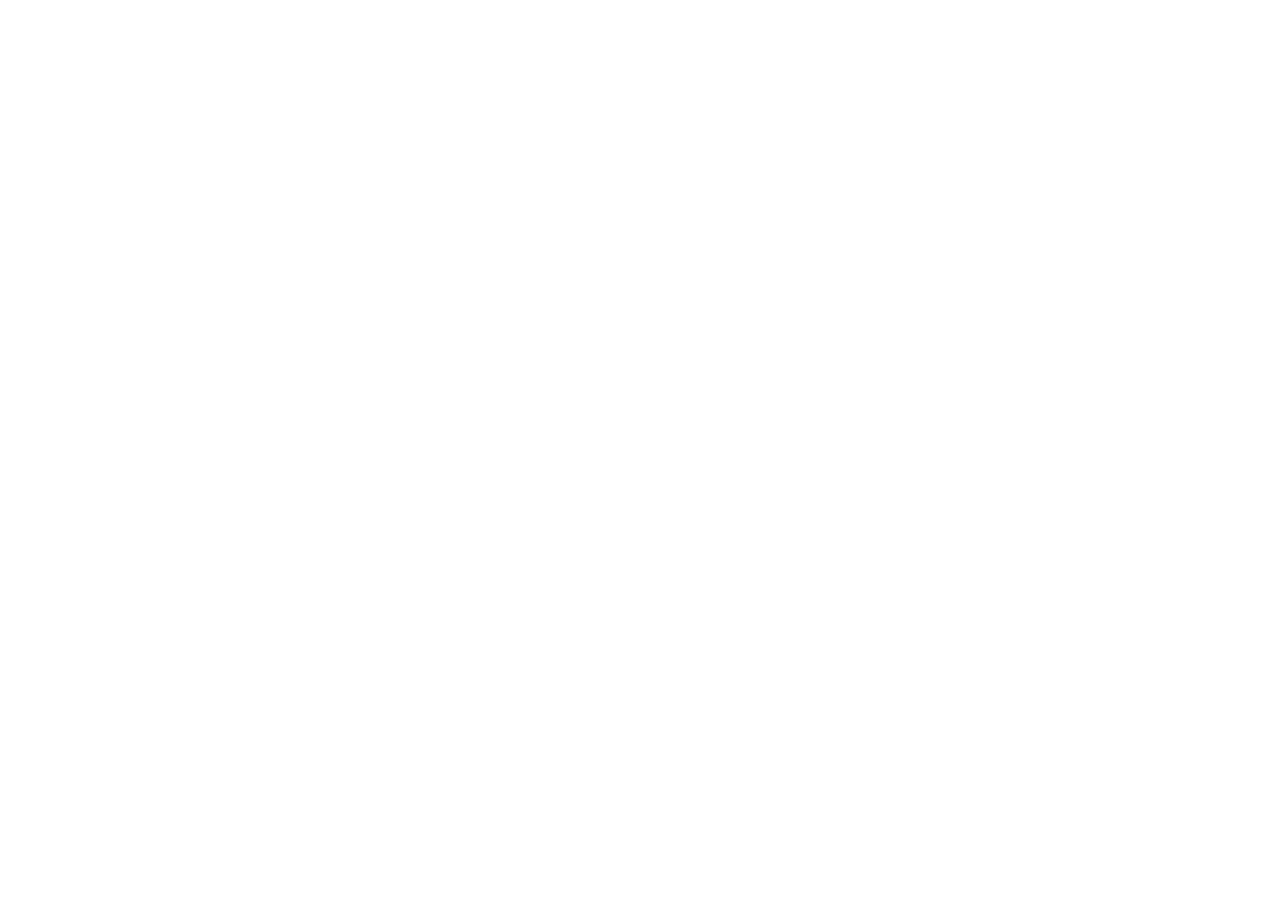
==== index.html @ 3f9d7688 "Fix Some Design" ====
<!DOCTYPE html>
<html lang="en" ng-app="calendarApp" id="top">
  <head>
    <meta content="!" name="fragment">
    <title>Hackathon Style Info - Let's Hackathon! </title>
    <meta http-equiv="Content-Style-Type" content="text/css; charset=UTF-8">
    
    <meta http-equiv="Content-Script-Type" content="text/javascript; charset=UTF-8">
    <meta http-equiv="description" content="ハッカソンのイベントカレンダーサイトです。ハッカソンのイベントを地域ごとにカレンダー形式でまとめています。ご希望のイベントをお探し下さい。">
    <meta http-equiv="keywords" content="ハッカソン,まとめ,日程,就活,開催,一覧,情報,地域別,関西,関東,北海道,中国,九州">
    
    <meta property="og:site_name" content="Hackathon Style Info">
    <meta property="og:title" content="Hackathon Style Info - Let's Hackathon! ">
    <meta property="og:url" content="http://hackathon.style-info.org/"> 
    <meta property="og:description" content="Hackathonの情報を配信" />
    <meta http-equiv="Content-Type" content="text/html; charset=utf-8">
    
    <link rel="stylesheet" href="./lib/venders/fullcalendar/fullcalendar.css" />
    <link rel="stylesheet" href="./css/calendarDemo.css" />
    <script src="./lib/venders/jquery/dist/jquery.min.js"></script>    

    <script src="./lib/venders/angular/angular.min.js"></script>
    <script src="./lib/venders/angular-route.min.js"></script>
    <script src="./lib/venders/ui-bootstrap-tpls-0.9.0.js"></script>
    <script src="./lib/venders/fullcalendar/fullcalendar.js"></script>
    <script src="./lib/venders/fullcalendar/gcal.js"></script>
    
    <script src="./lib/venders/angular-ui-calendar/src/calendar.js"></script>    
    <script src="./lib/app/app.js"></script>
    <script src="./lib/app/service.js"></script>
    <script src="./lib/app/controller.js"></script>

    <link rel="stylesheet" href="./lib/venders/bootstrap-css/css/bootstrap.css"></link>
    <script src="./lib/venders/bootstrap-css/js/bootstrap.min.js"></script>
    <script src="./lib/venders/jquery-ui/ui/jquery-ui.js"></script>
    <link rel="stylesheet" href="./css/main.css" />
    <script>
      (function(i,s,o,g,r,a,m){i['GoogleAnalyticsObject']=r;i[r]=i[r]||function(){
      (i[r].q=i[r].q||[]).push(arguments)},i[r].l=1*new Date();a=s.createElement(o),
      m=s.getElementsByTagName(o)[0];a.async=1;a.src=g;m.parentNode.insertBefore(a,m)
      })(window,document,'script','//www.google-analytics.com/analytics.js','ga');
      
      ga('create', 'UA-49603739-1', 'style-info.org');
      ga('send', 'pageview');
      
    </script>
  </head>
  <body>
    <div id="fb-root"></div>
    <script>(function(d, s, id) {
      var js, fjs = d.getElementsByTagName(s)[0];
      if (d.getElementById(id)) return;
      js = d.createElement(s); js.id = id;
      js.src = "//connect.facebook.net/ja_JP/all.js#xfbml=1&appId=229267003947517";
      fjs.parentNode.insertBefore(js, fjs);
      }(document, 'script', 'facebook-jssdk'));
    </script>
    <div class="row">
      <ng-include src="'partials/template/navbar.html'"></ng-include>
      <div class="container" ng-view></div>
    </div>
    <div style="background-color: #FAFCEE;">
      <ng-include src="'partials/template/footer.html'"></ng-include>
    </div>
  </body>
    
</html>
---- css/main.css ----
body{
    //background-color:#FBFCF2;
}
.site-title{
    font-color:#595959;
}
.calender{
    background-color:#ffffff;
}
#rNavi{
    background-image: url("../images/haikei.png");
    background-repeat:no-repeat;
    background-attachment: fixed;
    background-position: center

//    background-color:#FBFCF2;
    padding: 0 30px;
}

#rNavi h1{
    margin-right: 40px;

}

#rNavi li:not(:first-child) {
    padding-top: 20px;
    border-bottom: 1px dotted #000;
}

#rNavi > .nav {
    //padding-top:50px;
    //margin-left:-10px;
    //padding-bottom:50px;
}
#rNavi > .nav li{
    
    //padding-left:20px;
}

#rNavi > .nav li a:link{
    color:#000;
    
}
#rNavi > .nav li a:hover{
    background-color: #FFF;
    //background-color: rgbrgb(250,252,238);

}
#rNavi > .nav li a:visited{
    color:#000;
}

#rNavi h1 a:link{
    color:#595959;
}
#rNavi h1 a:visited{
    color:#595959;
}
#rNavi .fb-like{
    padding-top:10px;
}
#rNavi #twitter-widget-0{
    margin-bottom: 30px;
}
#rNavi .twitter{
    border-bottom: none;
}

#regionButton{
    margin-top:50px;
}

#calender,#contents{
    margin:30px 0px;
    padding: 0 30px;
}
#calender{
    background-color:#ffffff;
}
#event #contents .row  h1{
    display:none;
    //font-size:1px;
}

#event #contents{
    background-color: #FFF;
    padding-left:50px;
    padding-bottom:20px;
}
#index #contents .row > div{
    //margin-left: 20px;
    margin-top:10px;
    height: 250px;
    //margin-right: 100px;
    //padding-left: 20px;
    color: #FFF;
}
#index #contents .content{
    padding-left:10px;
    padding-top:5px;
    background-color: rgb(108,108,108);
    height:250px;
}
#index #contents  .content a:link{
    color:#FFF;
}
#index #contents  .content a:visited{
    color:#FFF;
}

#index #contents .row > div h2{
    
}
#index #eventList{
    padding:10px;
    margin-bottom:10px;
    background-color: #fff;
}

#index #eventList h3{
}

.site-main{
    color: #000;
}


#event #contents a:link,a:visited,a:hover,a{
    color:rgb(31,78,248);
}
#eventlist #contents{
    background-color:#fFF;
}

#eventlist #contents a:hover,a:link,a:visited{
    color:#000;
}
#event #contents a:hover,a:link,a:visited{
    color:rgb(31,78,138);
}

#article #contents {
    background-color:#FFF;
}

#article #contents article{
    padding-bottom:20px;
}
#article #contents nav{
    padding-bottom:20px;
}
#article #contents nav h1{
    font-size:20px;
    //display:none;

}
#article #contents .comment-respond{
    padding-bottom:20px;
}
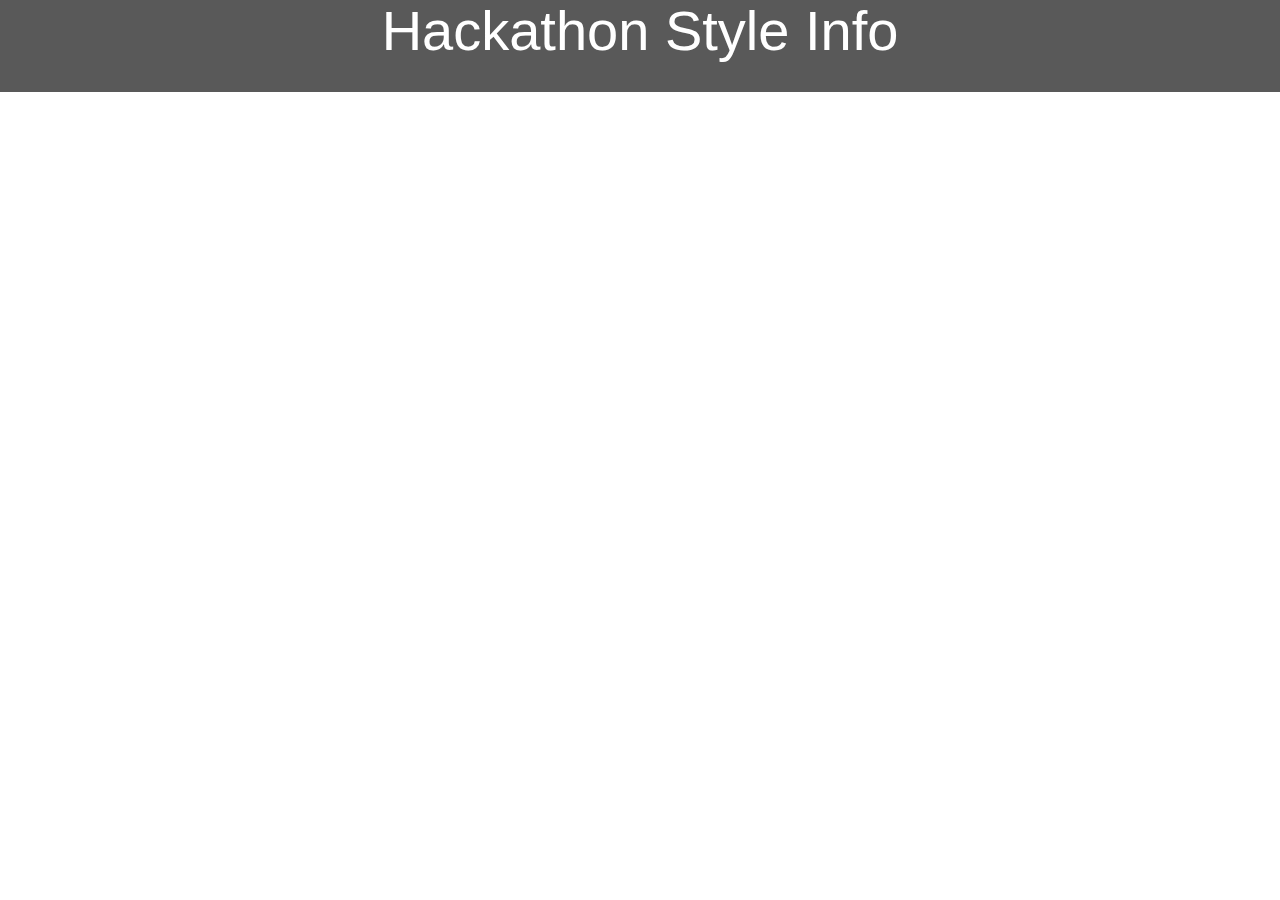
==== commit 6f626509: "Fix Design" ====
--- a/index.html
+++ b/index.html
@@ -46,23 +46,27 @@
     </script>
   </head>
   <body>
-    <div id="fb-root"></div>
-    <script>(function(d, s, id) {
-      var js, fjs = d.getElementsByTagName(s)[0];
-      if (d.getElementById(id)) return;
-      js = d.createElement(s); js.id = id;
-      js.src = "//connect.facebook.net/ja_JP/all.js#xfbml=1&appId=229267003947517";
-      fjs.parentNode.insertBefore(js, fjs);
-      }(document, 'script', 'facebook-jssdk'));
-    </script>
-    <div class="row">
+    <div id="wrap">
+      <div id="fb-root"></div>
+      <script>(function(d, s, id) {
+	 var js, fjs = d.getElementsByTagName(s)[0];
+	 if (d.getElementById(id)) return;
+	 js = d.createElement(s); js.id = id;
+	 js.src = "//connect.facebook.net/ja_JP/all.js#xfbml=1&appId=229267003947517";
+	 fjs.parentNode.insertBefore(js, fjs);
+       }(document, 'script', 'facebook-jssdk'));
+      </script>
+      <div id="header">
+	<h1 class="text-center">Hackathon Style Info</h1>
+      </div>
       <ng-include src="'partials/template/navbar.html'"></ng-include>
-      <div class="container" ng-view></div>
-    </div>
-    <div style="background-color: #FAFCEE;">
-      <ng-include src="'partials/template/footer.html'"></ng-include>
+      <div id="main" ng-view></div>
+
+      <div id="footer">
+	<ng-include src="'partials/template/footer.html'"></ng-include>
+      </div>
     </div>
   </body>
-    
+  
 </html>
 
--- a/css/main.css
+++ b/css/main.css
@@ -1,31 +1,43 @@
 body{
-    //background-color:#FBFCF2;
+    height:100%;
+    background: url(../images/backgroundImg.jpg) no-repeat center center fixed;
 }
+#header h1{
+    color:#fff;
+    font-size:400%;
+}
+
 .site-title{
     font-color:#595959;
 }
 .calender{
     background-color:#ffffff;
 }
+#wrap{
+    margin: -20px 0;
+    background:rgba(48,48,48,0.8);
+}
 #rNavi{
-    background-image: url("../images/haikei.png");
-    background-repeat:no-repeat;
-    background-attachment: fixed;
-    background-position: center
-
-//    background-color:#FBFCF2;
-    padding: 0 30px;
+    background:rgba(255,255,255,0.9);
+    text-align:center;
 }
 
-#rNavi h1{
-    margin-right: 40px;
-
+#rNavi ul{
+    margin:0 auto;
+    display:inline-block;
 }
 
-#rNavi li:not(:first-child) {
-    padding-top: 20px;
+#rNavi li{
+    //padding-top: 20px;
     border-bottom: 1px dotted #000;
+    
+    display: -moz-inline-box;
+    display: inline-block;
+    /display: inline;
+    /zoom: 1;
+    padding-right: 10px;
 }
+
 
 #rNavi > .nav {
     //padding-top:50px;
@@ -64,6 +76,25 @@
 }
 #rNavi .twitter{
     border-bottom: none;
+}
+
+#footer {
+    padding-top:20px;
+//    background:rgba(48,48,48,0.8);
+}
+
+#main{
+    /*
+    background: url(../images/backgroundImg.jpg) no-repeat center center fixed;
+    -webkit-background-size: cover;
+    -moz-background-size: cover;
+    -o-background-size: cover;
+    background-size: cover;
+    */
+}
+
+#index > div{
+    background-color:#fff;
 }
 
 #regionButton{
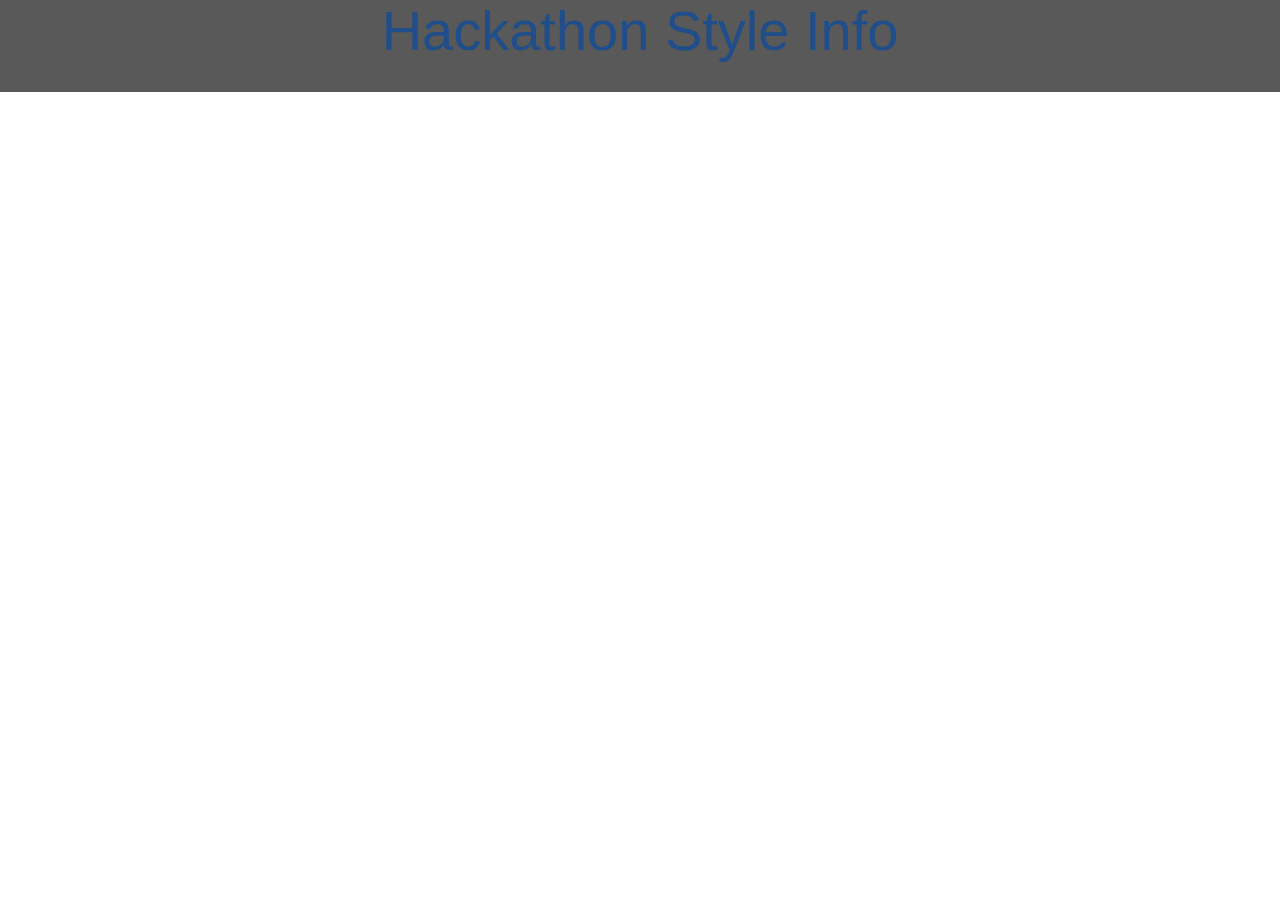
==== commit ba53770f: "Fix Header Link URL" ====
--- a/index.html
+++ b/index.html
@@ -57,7 +57,7 @@
        }(document, 'script', 'facebook-jssdk'));
       </script>
       <div id="header">
-	<h1 class="text-center">Hackathon Style Info</h1>
+	<h1 class="text-center"><a href="#!/">Hackathon Style Info</a></h1>
       </div>
       <ng-include src="'partials/template/navbar.html'"></ng-include>
       <div id="main" ng-view></div>
--- a/css/main.css
+++ b/css/main.css
@@ -5,6 +5,12 @@
 #header h1{
     color:#fff;
     font-size:400%;
+}
+
+#header h1 a:visited,
+#header h1 a:hover{
+    color:#fff;
+    text-decoration: none;
 }
 
 .site-title{
@@ -92,16 +98,11 @@
     background-size: cover;
     */
 }
-
-#index > div{
-    background-color:#fff;
-}
-
 #regionButton{
     margin-top:50px;
 }
 
-#calender,#contents{
+#calender{
     margin:30px 0px;
     padding: 0 30px;
 }
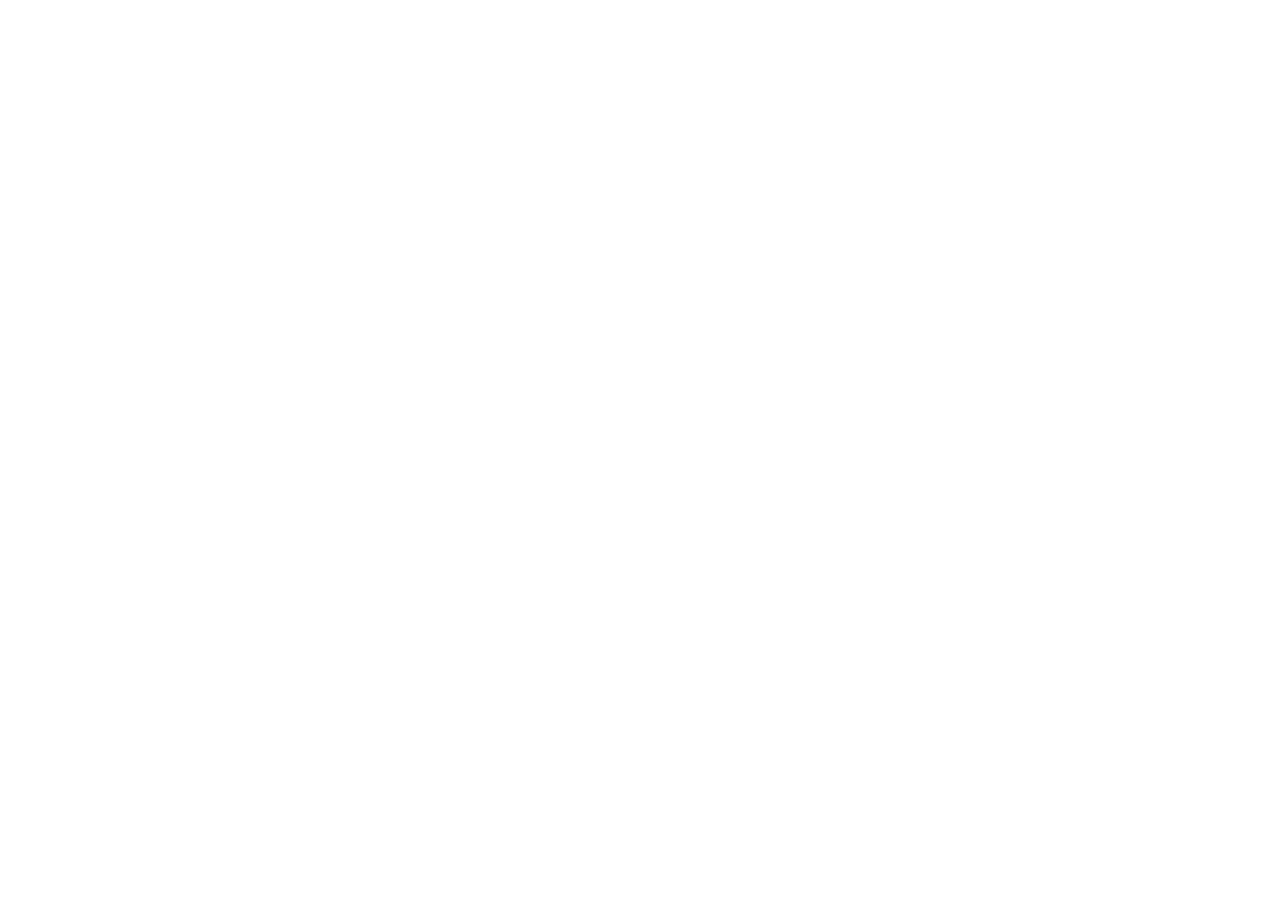
==== commit 095cd55c: "Fix Header" ====
--- a/index.html
+++ b/index.html
@@ -10,8 +10,12 @@
     <meta http-equiv="keywords" content="ハッカソン,まとめ,日程,就活,開催,一覧,情報,地域別,関西,関東,北海道,中国,九州">
     
     <meta property="og:site_name" content="Hackathon Style Info">
-    <meta property="og:title" content="Hackathon Style Info - Let's Hackathon! ">
+    <meta property="og:title" content="Hackathon Style Info - Let's Hackathon!">
     <meta property="og:url" content="http://hackathon.style-info.org/"> 
+
+    <meta property="og:image" content="http://hackathon.style-info.org//images/HackathonStyleInfo.png">
+    <meta property="og:image" content="http://hackathon.style-info.org//images/s_HackathonStyleInfo.png">
+
     <meta property="og:description" content="Hackathonの情報を配信" />
     <meta http-equiv="Content-Type" content="text/html; charset=utf-8">
     
@@ -56,9 +60,6 @@
 	 fjs.parentNode.insertBefore(js, fjs);
        }(document, 'script', 'facebook-jssdk'));
       </script>
-      <div id="header">
-	<h1 class="text-center"><a href="#!/">Hackathon Style Info</a></h1>
-      </div>
       <ng-include src="'partials/template/navbar.html'"></ng-include>
       <div id="main" ng-view></div>
 
--- a/css/main.css
+++ b/css/main.css
@@ -23,6 +23,17 @@
     margin: -20px 0;
     background:rgba(48,48,48,0.8);
 }
+#header{
+    text-align: center;
+}
+#header ul{
+    display:inline-block;
+}
+#header li{
+    padding-top:30px;
+    padding-left:20px;
+}
+
 #rNavi{
     background:rgba(255,255,255,0.9);
     text-align:center;
@@ -34,25 +45,17 @@
 }
 
 #rNavi li{
-    //padding-top: 20px;
     border-bottom: 1px dotted #000;
     
     display: -moz-inline-box;
     display: inline-block;
-    /display: inline;
-    /zoom: 1;
     padding-right: 10px;
 }
 
 
 #rNavi > .nav {
-    //padding-top:50px;
-    //margin-left:-10px;
-    //padding-bottom:50px;
 }
 #rNavi > .nav li{
-    
-    //padding-left:20px;
 }
 
 #rNavi > .nav li a:link{
@@ -61,7 +64,6 @@
 }
 #rNavi > .nav li a:hover{
     background-color: #FFF;
-    //background-color: rgbrgb(250,252,238);
 
 }
 #rNavi > .nav li a:visited{
@@ -86,18 +88,9 @@
 
 #footer {
     padding-top:20px;
-//    background:rgba(48,48,48,0.8);
 }
 
-#main{
-    /*
-    background: url(../images/backgroundImg.jpg) no-repeat center center fixed;
-    -webkit-background-size: cover;
-    -moz-background-size: cover;
-    -o-background-size: cover;
-    background-size: cover;
-    */
-}
+
 #regionButton{
     margin-top:50px;
 }
@@ -111,7 +104,6 @@
 }
 #event #contents .row  h1{
     display:none;
-    //font-size:1px;
 }
 
 #event #contents{
@@ -120,11 +112,8 @@
     padding-bottom:20px;
 }
 #index #contents .row > div{
-    //margin-left: 20px;
     margin-top:10px;
     height: 250px;
-    //margin-right: 100px;
-    //padding-left: 20px;
     color: #FFF;
 }
 #index #contents .content{
@@ -176,15 +165,17 @@
 }
 
 #article #contents article{
+    padding-left: 10px;
+    padding-right: 10px;
     padding-bottom:20px;
+    padding-top: 10px;
 }
 #article #contents nav{
     padding-bottom:20px;
+    padding-left: 5px;
 }
 #article #contents nav h1{
     font-size:20px;
-    //display:none;
-
 }
 #article #contents .comment-respond{
     padding-bottom:20px;
